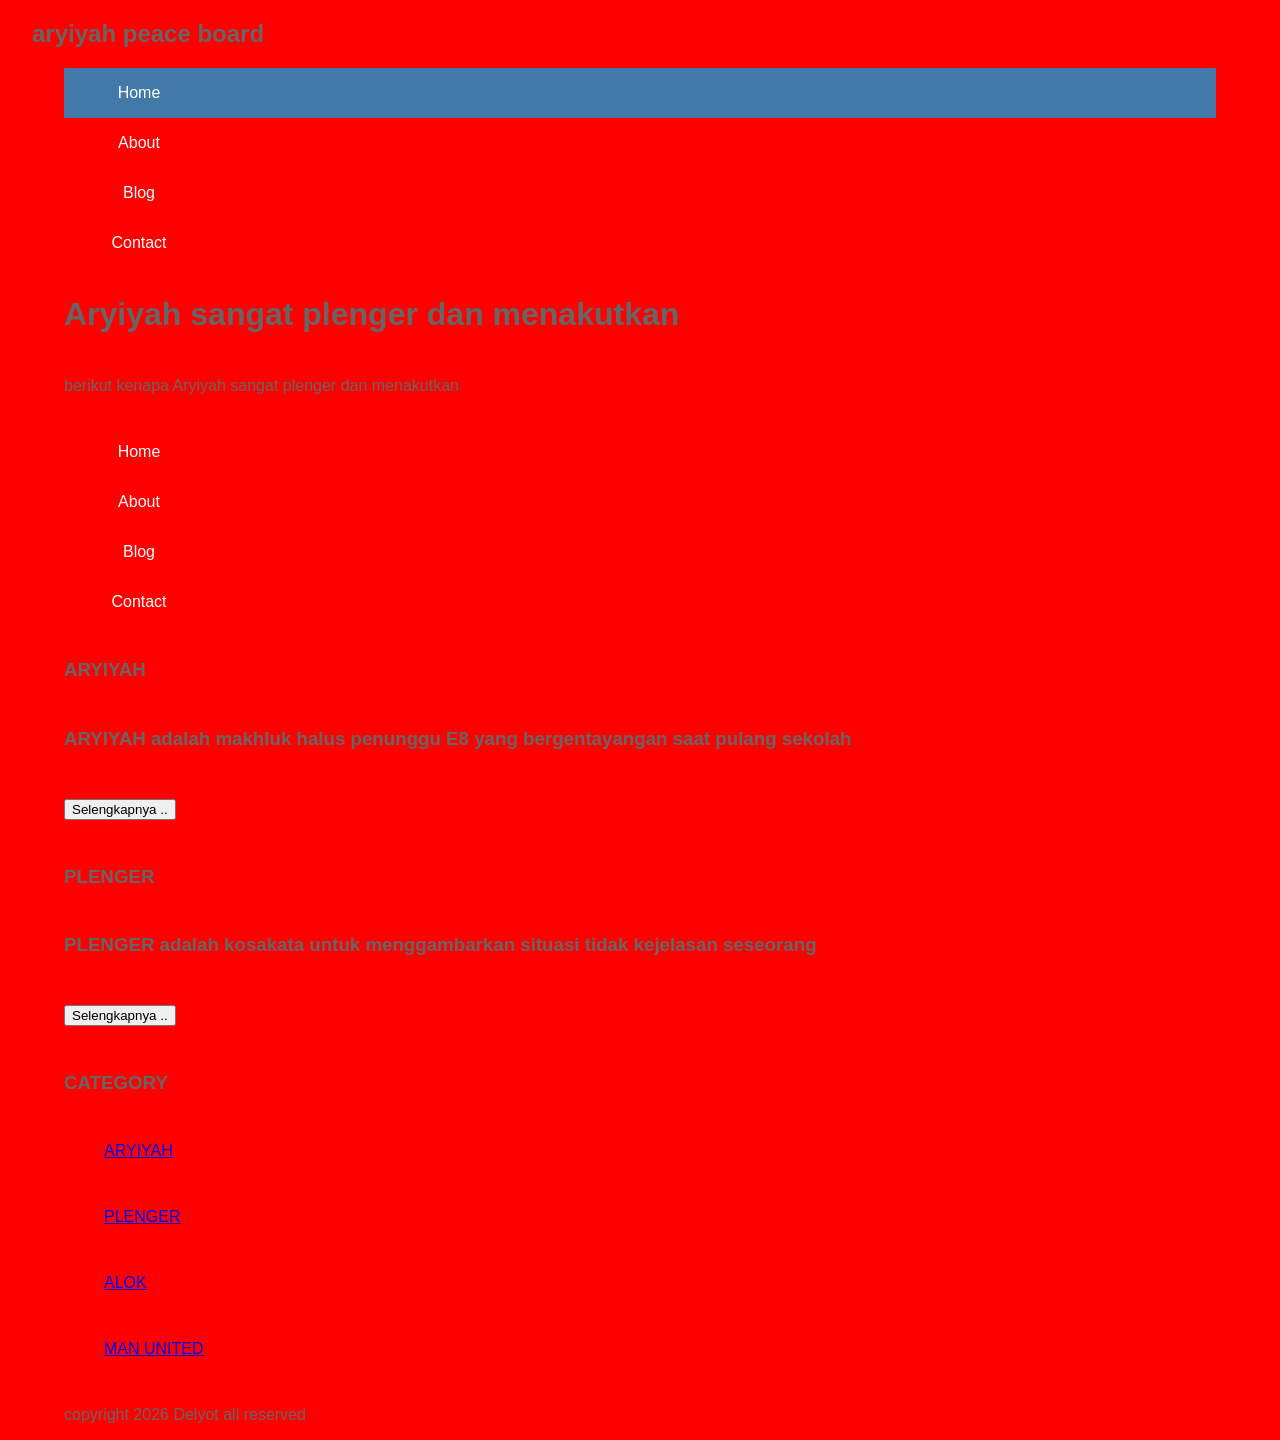
==== index.html @ f05ab617 "Update index.html" ====
<!Doctype HTML>
 <html>
   <head>
     <title> Aryiyah </title>
     <link rel="stylesheet" href="style.css">
   </head>
   <body>
    <div class"header">
     <div class="jarak">
     <h2> aryiyah peace board </h2> 
    </div> 
   </div>
    <div class="menu">
         <ul>
                <li><a href="#">Home</a></li>
                <li><a href="#">About</a></li>
                <li><a href="#">Blog</a></li>
                <li><a href="#">Contact</a></li>
         </ul>
     <body>
<h1 id="hd1"> Aryiyah sangat plenger dan menakutkan </h1>
<p> berikut kenapa Aryiyah sangat plenger dan menakutkan </p>
<ul>
    <li><a href="index.html">Home</a></li>
    <li><a href="about.html">About</a></li>
    <li><a href="#">Blog</a></li>
    <li><a href="#">Contact</a></li>
</ul>
<h3>ARYIYAH</h3?>
<p>ARYIYAH adalah makhluk halus penunggu E8 yang bergentayangan saat pulang sekolah </p>
<button >Selengkapnya ..</button>

<h3>PLENGER</h3?>
<p>PLENGER adalah kosakata untuk menggambarkan situasi tidak kejelasan seseorang </p>
<button >Selengkapnya ..</button>
</ul>

<h3>CATEGORY</h3>
<ul>
    <p><a href="#">ARYIYAH</a></p>
    <p><a href="#">PLENGER</a></p>
    <p><a href="#">ALOK</a></p>
    <p><a href="#">MAN UNITED</a></p>
</ul>
    <p>copyright 2026 Delyot all reserved</p>

</body>

</html>
---- style.css ----
body
{
background-color:red;
color:#666;
font-family:sans-serif;
margin:0 auto;


.header{
  width:90%;
  margin:auto;
  height:120px;
  line-height:120px;
  background:#417aa8;
  color:#fff;
}


.jarak{
  padding:0 2pc;
}
  

.menu{
  background-color:#417aa8;
  height:50px;
  line-height:50px;
  position:relative;
  width:90%;
  margin:0 auto;
  padding:0 auto;
}


.menu ul {
  list-style:none;
}

.menu ul li a {\
  float:left;
  width:70px;
  display:block;
  text-align:center;
  color:#FFF;
  text-decoration:none;
}

.menu ul li a:hover {
  background-color:#4b88bb;
  disolay:block;
}
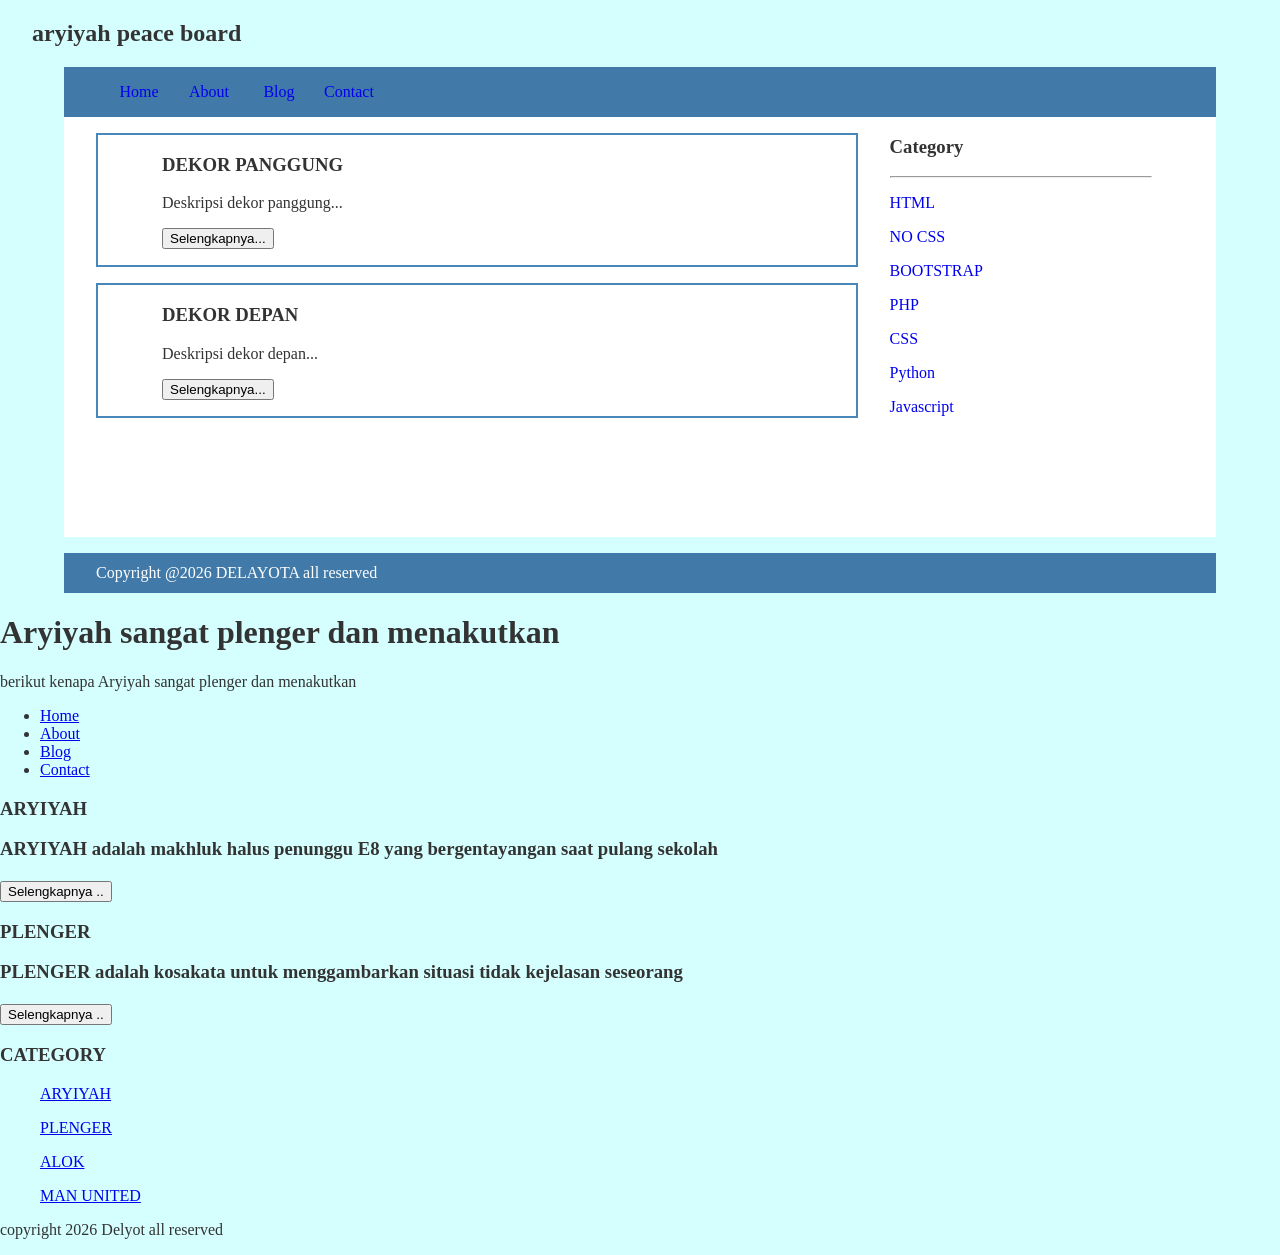
==== commit 0b51c7d6: "Update index.html" ====
--- a/index.html
+++ b/index.html
@@ -10,6 +10,7 @@
      <h2> aryiyah peace board </h2> 
     </div> 
    </div>
+    
     <div class="menu">
          <ul>
                 <li><a href="#">Home</a></li>
@@ -17,6 +18,60 @@
                 <li><a href="#">Blog</a></li>
                 <li><a href="#">Contact</a></li>
          </ul>
+    </div>
+    <!-- CONTENT -->
+<div class="content">
+    <div class="jarak">
+
+        <!-- kiri -->
+        <div class="kiri">
+            <!-- blog -->
+            <div class="border">
+                <div class="jarak">
+                    <h3>DEKOR PANGGUNG</h3>
+                    <p>Deskripsi dekor panggung...</p>
+                    <button class="btn">Selengkapnya...</button>
+                </div>
+            </div>
+
+            <div class="border">
+                <div class="jarak">
+                    <h3>DEKOR DEPAN</h3>
+                    <p>Deskripsi dekor depan...</p>
+                    <button class="btn">Selengkapnya...</button>
+                </div>
+            </div>
+            <!-- end blog -->
+        </div>
+        <!-- kiri -->
+
+        <!-- kanan -->
+        <div class="kanan">
+            <div class="jarak">
+                <h3>Category</h3>
+                <hr>
+                <p><a href="#" class="undecor">HTML</a></p>
+                <p><a href="#" class="undecor">NO CSS</a></p>
+                <p><a href="#" class="undecor">BOOTSTRAP</a></p>
+                <p><a href="#" class="undecor">PHP</a></p>
+                <p><a href="#" class="undecor">CSS</a></p>
+                <p><a href="#" class="undecor">Python</a></p>
+                <p><a href="#" class="undecor">Javascript</a></p>
+            </div>
+        </div>
+        <!-- kanan -->
+
+    </div>
+</div>
+
+<div class="footer">
+    <div class="jarak">
+        <p>Copyright @2026 DELAYOTA all reserved</p>
+    </div>
+</div>
+
+</body>
+</html>
      <body>
 <h1 id="hd1"> Aryiyah sangat plenger dan menakutkan </h1>
 <p> berikut kenapa Aryiyah sangat plenger dan menakutkan </p>
--- a/style.css
+++ b/style.css
@@ -1,51 +1,96 @@
-body
-{
-background-color:red;
-color:#666;
-font-family:sans-serif;
-margin:0 auto;
 
+body{
+    background-color:#d4fffe;
+    color:#333;
+    width:100%;
+    font-family:"Times New Roman", Times, serif;
+    margin:0 auto;
+}
 
 .header{
-  width:90%;
-  margin:auto;
-  height:120px;
-  line-height:120px;
-  background:#417aa8;
-  color:#fff;
+    width:90%;
+    margin:auto;
+    height:120px;
+    line-height:120px;
+    background:#417aa8;
+    color:#fff;
 }
 
+.menu{
+    background-color:#417aa8;
+    height:50px;
+    line-height:50px;
+    position:relative;
+    width:90%;
+    margin:0 auto;
+    padding:0 auto;
+}
 
 .jarak{
-  padding:0 2pc;
-}
-  
-
-.menu{
-  background-color:#417aa8;
-  height:50px;
-  line-height:50px;
-  position:relative;
-  width:90%;
-  margin:0 auto;
-  padding:0 auto;
+    padding:0 2pc;
 }
 
-
-.menu ul {
-  list-style:none;
+.menu ul{
+    list-style:none;
 }
 
-.menu ul li a {\
-  float:left;
-  width:70px;
-  display:block;
-  text-align:center;
-  color:#FFF;
-  text-decoration:none;
+.menu ul li a {
+    float:left;
+    width:70px;
+    display:block;
+    text-align:center;
+    color:FFF;
+    text-decoration:none;
 }
 
-.menu ul li a:hover {
-  background-color:#4b88bb;
-  disolay:block;
+.menu ul li a:hover{
+    background-color:#4b88bb;
+    display:block;
 }
+
+.content{
+    width:90%;
+    margin:auto;
+    height:420px;
+    padding:0.1px;
+    background:#fff;
+    color:#333;
+}
+
+.border{
+    border:2px solid #4887b9;
+    margin-top:1pc;
+    padding-bottom:1pc;
+    padding-left:2pc;
+    padding-right:2pc;
+}
+
+.kiri{
+    width:70%;
+    float:left;
+    margin:auto;
+    background:#fff;
+    height:420px;
+}
+
+.kanan{
+    width:30%;
+    float:left;
+    margin:auto;
+    background:#fff;
+    height:420px;
+}
+
+.undecor{
+    text-decoration:none;
+}
+
+.footer{
+    width:90%;
+    margin:auto;
+    height:40px;
+    line-height:40px;
+    background:#417aa8;
+    color:#fff;
+    margin-bottom:1pc;
+}
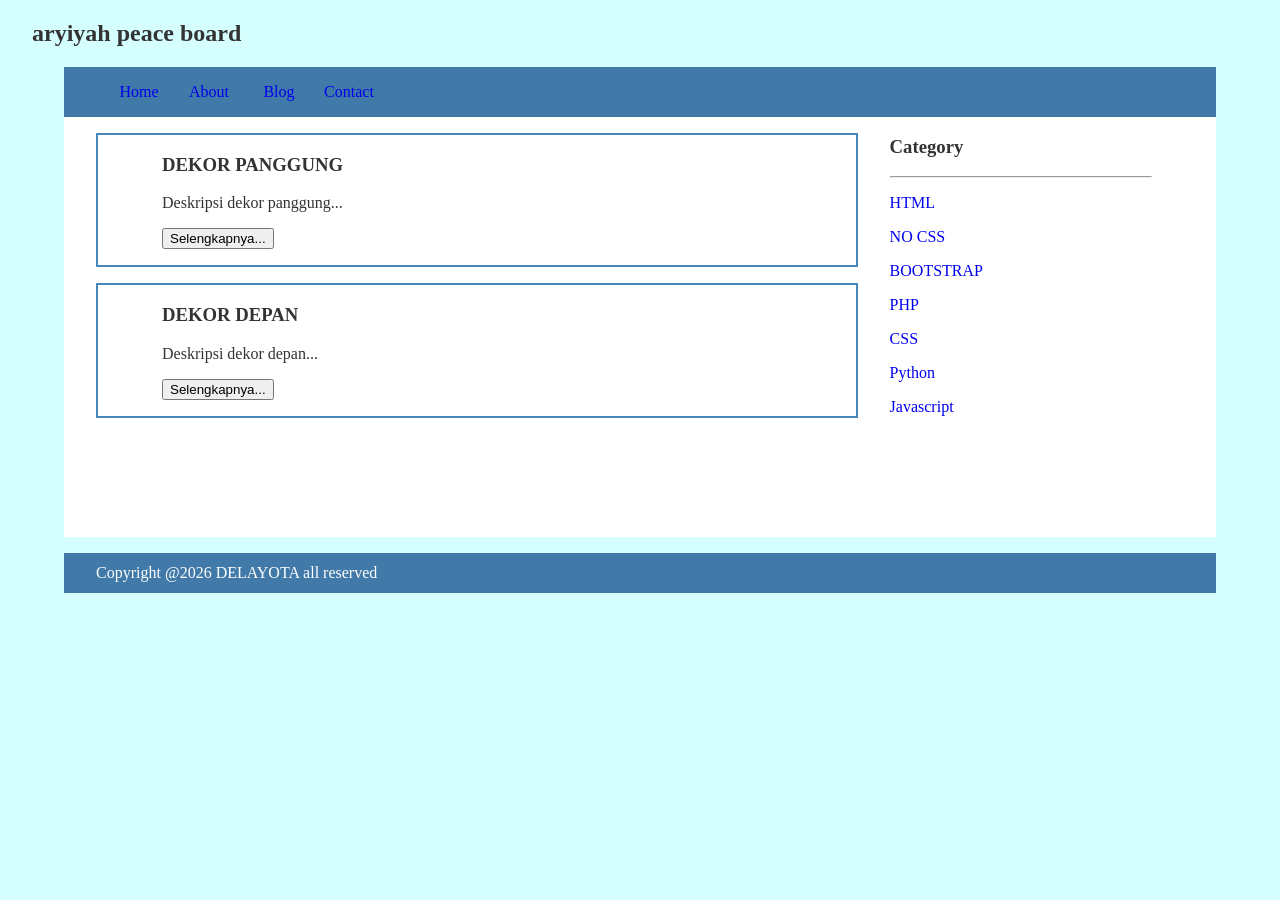
==== commit 36c462c7: "Update index.html" ====
--- a/index.html
+++ b/index.html
@@ -72,33 +72,4 @@
 
 </body>
 </html>
-     <body>
-<h1 id="hd1"> Aryiyah sangat plenger dan menakutkan </h1>
-<p> berikut kenapa Aryiyah sangat plenger dan menakutkan </p>
-<ul>
-    <li><a href="index.html">Home</a></li>
-    <li><a href="about.html">About</a></li>
-    <li><a href="#">Blog</a></li>
-    <li><a href="#">Contact</a></li>
-</ul>
-<h3>ARYIYAH</h3?>
-<p>ARYIYAH adalah makhluk halus penunggu E8 yang bergentayangan saat pulang sekolah </p>
-<button >Selengkapnya ..</button>
-
-<h3>PLENGER</h3?>
-<p>PLENGER adalah kosakata untuk menggambarkan situasi tidak kejelasan seseorang </p>
-<button >Selengkapnya ..</button>
-</ul>
-
-<h3>CATEGORY</h3>
-<ul>
-    <p><a href="#">ARYIYAH</a></p>
-    <p><a href="#">PLENGER</a></p>
-    <p><a href="#">ALOK</a></p>
-    <p><a href="#">MAN UNITED</a></p>
-</ul>
-    <p>copyright 2026 Delyot all reserved</p>
-
-</body>
-
-</html>
+ 
--- a/style.css
+++ b/style.css
@@ -3,7 +3,7 @@
     background-color:#d4fffe;
     color:#333;
     width:100%;
-    font-family:"Times New Roman", Times, serif;
+    font-family:Times, serif;
     margin:0 auto;
 }
 
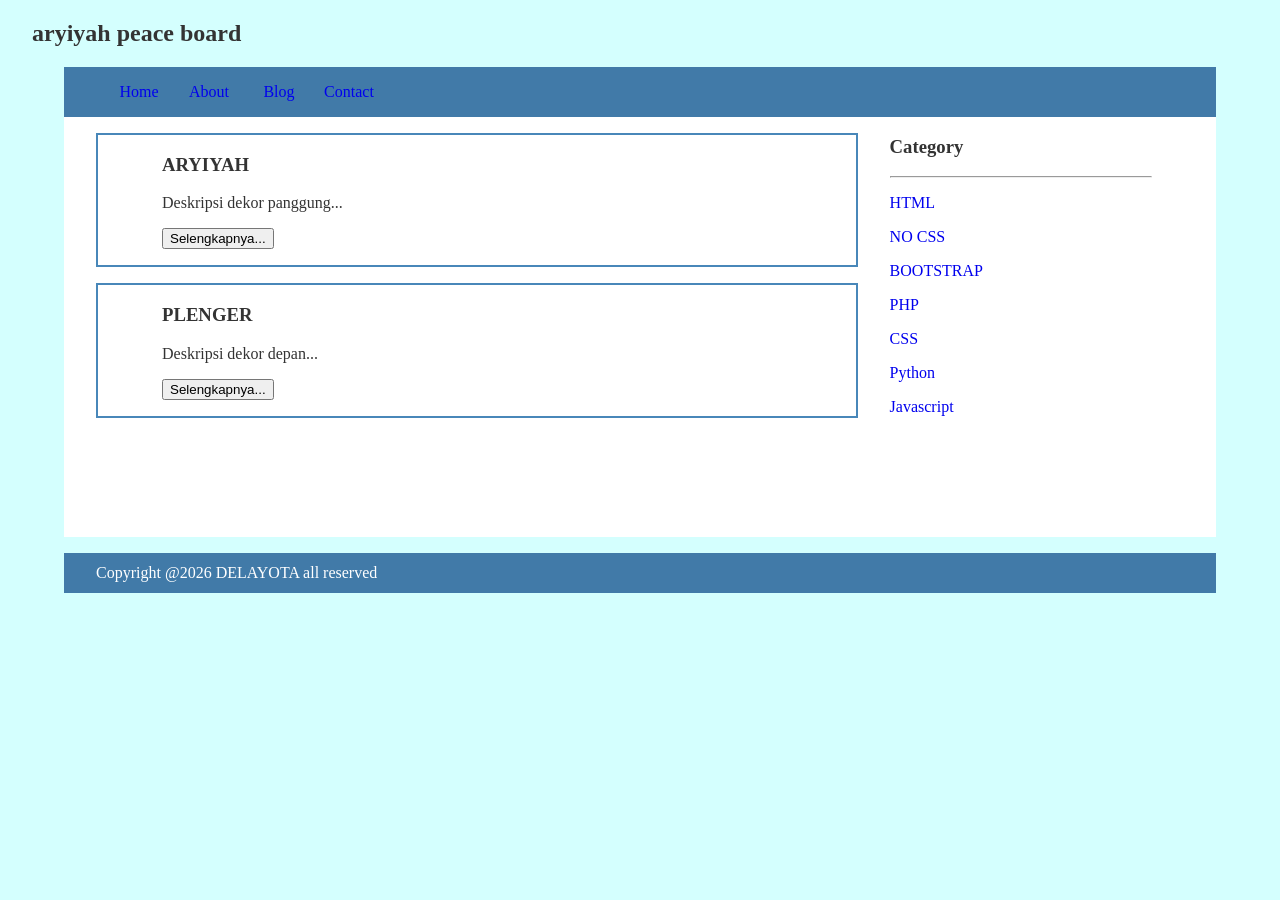
==== commit 47b02450: "Update index.html" ====
--- a/index.html
+++ b/index.html
@@ -28,7 +28,7 @@
             <!-- blog -->
             <div class="border">
                 <div class="jarak">
-                    <h3>DEKOR PANGGUNG</h3>
+                    <h3>ARYIYAH</h3>
                     <p>Deskripsi dekor panggung...</p>
                     <button class="btn">Selengkapnya...</button>
                 </div>
@@ -36,7 +36,7 @@
 
             <div class="border">
                 <div class="jarak">
-                    <h3>DEKOR DEPAN</h3>
+                    <h3>PLENGER</h3>
                     <p>Deskripsi dekor depan...</p>
                     <button class="btn">Selengkapnya...</button>
                 </div>
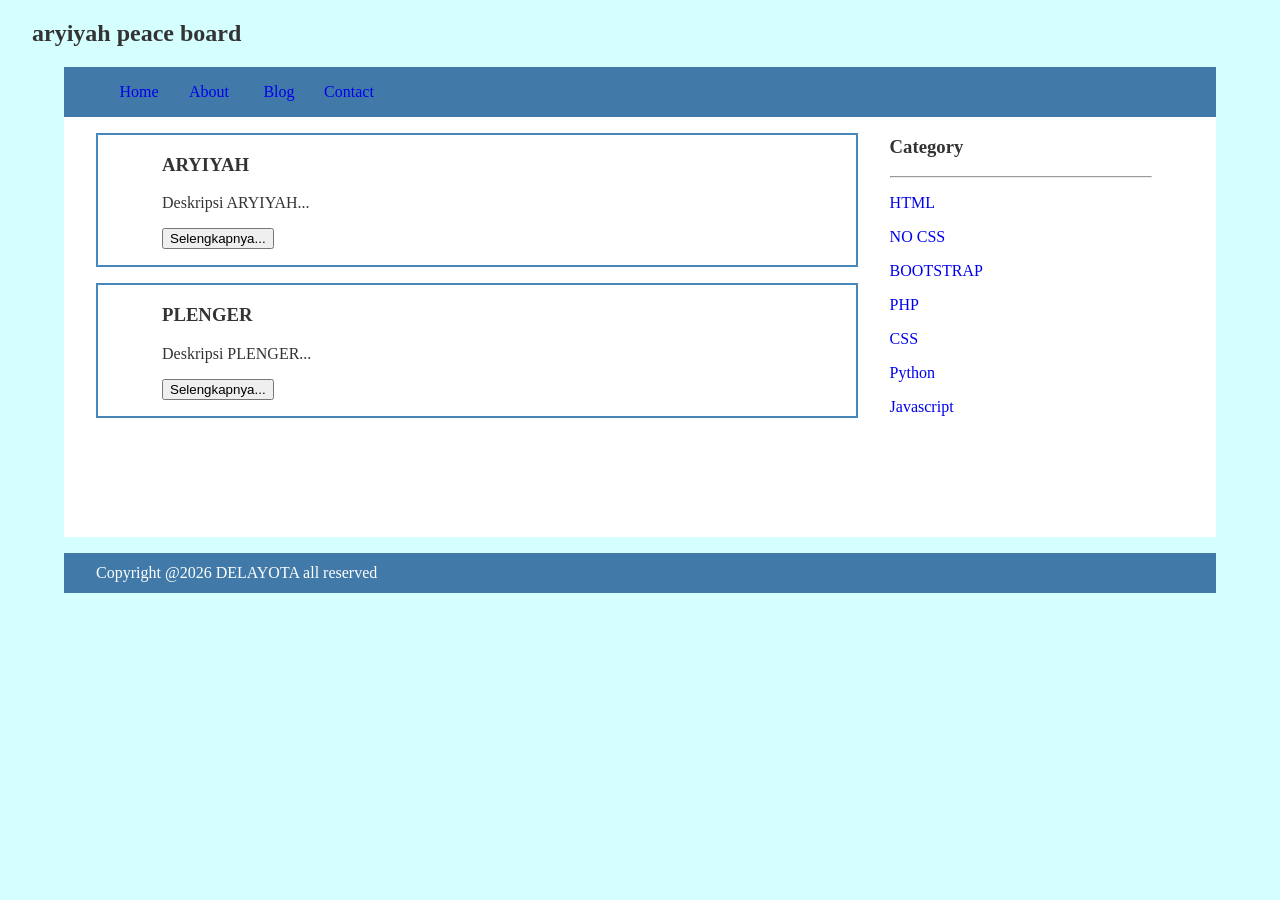
==== commit c9a6dd06: "Update index.html" ====
--- a/index.html
+++ b/index.html
@@ -10,7 +10,6 @@
      <h2> aryiyah peace board </h2> 
     </div> 
    </div>
-    
     <div class="menu">
          <ul>
                 <li><a href="#">Home</a></li>
@@ -29,7 +28,7 @@
             <div class="border">
                 <div class="jarak">
                     <h3>ARYIYAH</h3>
-                    <p>Deskripsi dekor panggung...</p>
+                    <p>Deskripsi ARYIYAH...</p>
                     <button class="btn">Selengkapnya...</button>
                 </div>
             </div>
@@ -37,7 +36,7 @@
             <div class="border">
                 <div class="jarak">
                     <h3>PLENGER</h3>
-                    <p>Deskripsi dekor depan...</p>
+                    <p>Deskripsi PLENGER...</p>
                     <button class="btn">Selengkapnya...</button>
                 </div>
             </div>
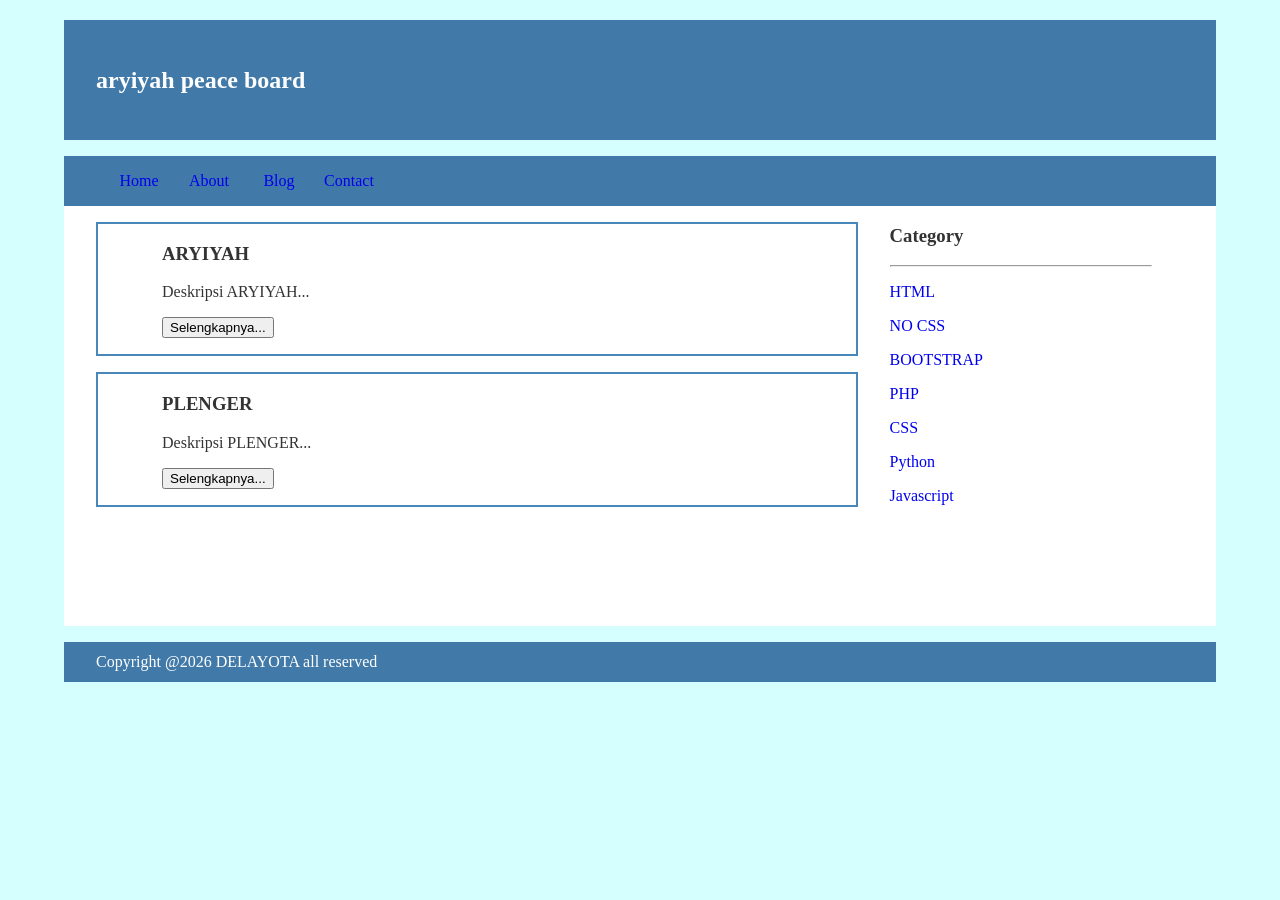
==== commit b5086966: "Update index.html" ====
--- a/index.html
+++ b/index.html
@@ -5,7 +5,7 @@
      <link rel="stylesheet" href="style.css">
    </head>
    <body>
-    <div class"header">
+    <div class="header">
      <div class="jarak">
      <h2> aryiyah peace board </h2> 
     </div> 
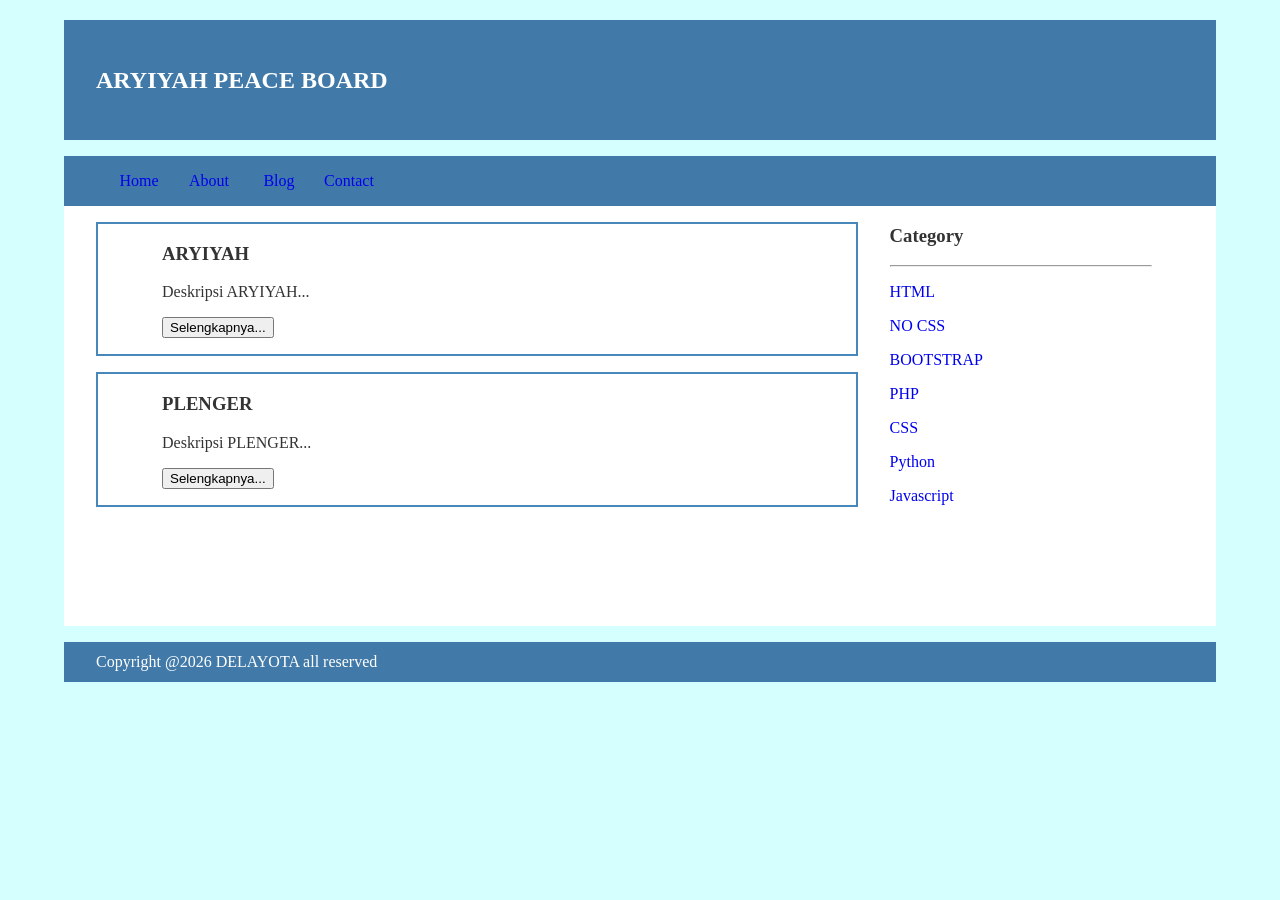
==== commit d1ce613e: "Update index.html" ====
--- a/index.html
+++ b/index.html
@@ -7,7 +7,7 @@
    <body>
     <div class="header">
      <div class="jarak">
-     <h2> aryiyah peace board </h2> 
+     <h2> ARYIYAH PEACE BOARD </h2> 
     </div> 
    </div>
     <div class="menu">
